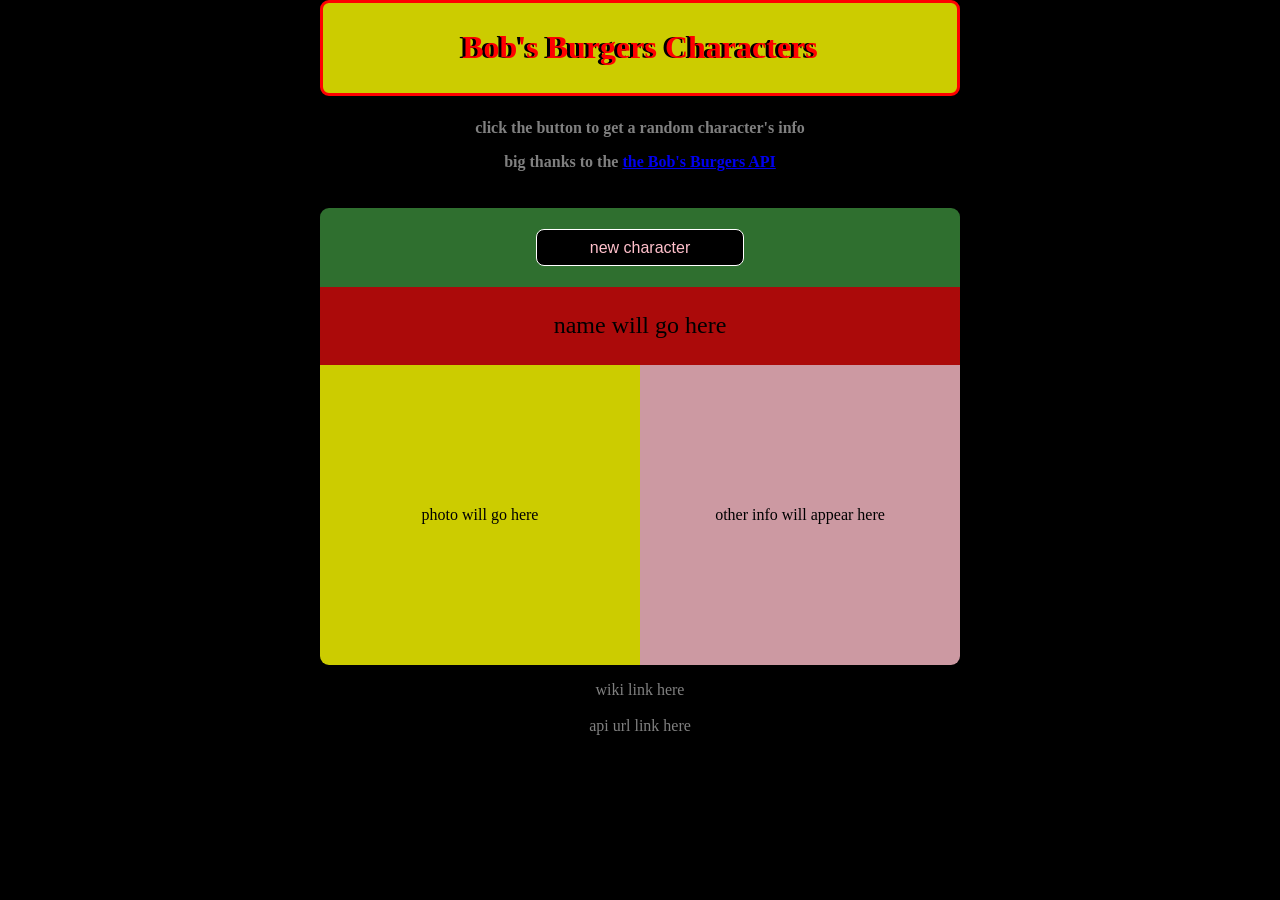
==== index.html @ 9bdfdb31 "renamed main html file" ====
<!DOCTYPE html>
<html lang="en">

<head>
    <meta charset="UTF-8">
    <meta http-equiv="X-UA-Compatible" content="IE=edge">
    <meta name="viewport" content="width=device-width, initial-scale=1.0">
    <title>Bob's Burgers Random Character</title>
    <link rel="stylesheet" href="./bobsBurges.css" />
</head>

<body>
    <div id="container">
        <div id="frame">
            <div id="title">
                <h1>Bob's Burgers Characters</h1>
            </div>
            <div id="subtitle">
                <h4>
                    click the button to get a random character's info
                    <p>big thanks to the <a href="https://www.bobsburgersapi.com/" target="_blank">the Bob's Burgers API</a></p>
                </h4>
                
            </div>
            <div id="buttonDiv">
                <button onclick="userAction()" id="newCharBtn">new character</button>
            </div>

            <div id="name">
                name will go here
            </div>
            <div id="halves">
                <div id="body1">
                    <div id="photoDiv">
                        <img id="photo"> 
                        <p id="photoText">
                            photo will go here
                        </p>
                    </div>
                </div>
                <div id="body2">
                    <p id="otherInfo">
                        other info will appear here
                    </p>
                </div>
            </div>
            <div class="wiki">
                <a id="wikiDiv" target="_blank">
                    wiki link here
                </a>
            </div>
            <br/>
            <div id="urlDiv">
                <a id="urlLink" target="_blank">
                    api url link here
                </a>
            </div>
        </div>
    </div>
    <script src="./bobsBurgers.js"></script>
</body>

</html>
---- bobsBurges.css ----
body {
    background-color: black;
    color: white;
    margin: auto;
    display: flex;
}

#container {
    height: 100vh;
    /* display: flex; */
    margin: auto;
}

#frame {
    height: 99vh;
    margin: auto 0;
    width: 50vw;
    color: black;
}

#title {
    background-color: rgb(255, 255, 0, .8);
    border: solid red 3px;
    text-shadow: -3px 0px black;
    color: red;
    padding: 5px;
    margin-bottom: 2px;
    border-top-left-radius: 9px;
    border-radius: 9px;
}

#subtitle {
    justify-content:center;
    align-items: center;
    align-content: center;
    min-height: 1em;
    background-image: url() ;
    color: gray;
}

#title, #subtitle, #buttonDiv, #name, #photoDiv, #otherInfo, #wikiDiv, #urlDiv {
    justify-content: center;
    display: flex;
    align-items: center;

    text-align: center;
    margin: auto;
    /* display: flex; */
    /* padding: .5em; */
}

#title {
    margin-bottom: 2px;
}

#buttonDiv {
    background-color: rgb(59, 139, 59, .8);
    padding: .3em;
    border-top-left-radius: 9px;
    border-top-right-radius: 9px;
}

#newCharBtn {
    background-color: rgb(0, 0, 0);
    border: solid 1px white;
    border-radius: .5em;
    font-size: 1em;
    padding: .25em;
    width: 13em;
    height: 2.3em;
    margin: 1em;
    color: pink;
}

#newCharBtn:hover {
    background-color: rgb(110, 109, 109);
}

#newCharBtn:active{
    background-color: rgb(198, 195, 195);
}

#name {
    background-color: rgb(214, 13, 13, .8);
    min-height: 2em;
    font-size: 1.5em;
    max-height: 2.5em;
    padding: 15px;
}

#name {
    padding-left: 15px;
    padding-right: 15px;
}

#halves {
    display: flex;
    /* min-height: 4em; */
    /* min-height: 100%; */
}

#body1, #body2 {
    width: 49.999vw;
    height: 300px;
}

#photoDiv {
    background-color: rgb(255, 255, 0, .8);
    min-height: 100%;
    /* min-height: 100%; */
    height: 300px;
    border-bottom-left-radius: 9px;
}

img {
    border-radius: 1em;
    /* max-height: 375px; */
    /* min-height: 375px; */
    height: 100px;
}

#photoText {
    border: none;
}

#otherInfo {
    background-color: rgb(255, 192, 203, .8);
    /* font-size: 1.5em; */
    min-height: 100%;
    border-bottom-right-radius: 9px;
}

#wikiDiv, #urlLink {
    color: gray;
}

.wiki {
    padding-top: 1em;
}

#urlLink {
    padding-bottom: 1em;
}

#wikiDiv:hover, #urlLink:hover {
    color: rgb(42, 41, 41);
}

#wikiDiv:active, #urlLink:active {
    color:red;
}

@media (min-width: 2px){
    #frame{width: 100vw};
}

@media (min-width: 650px){
    #frame{width: 50vw}
}
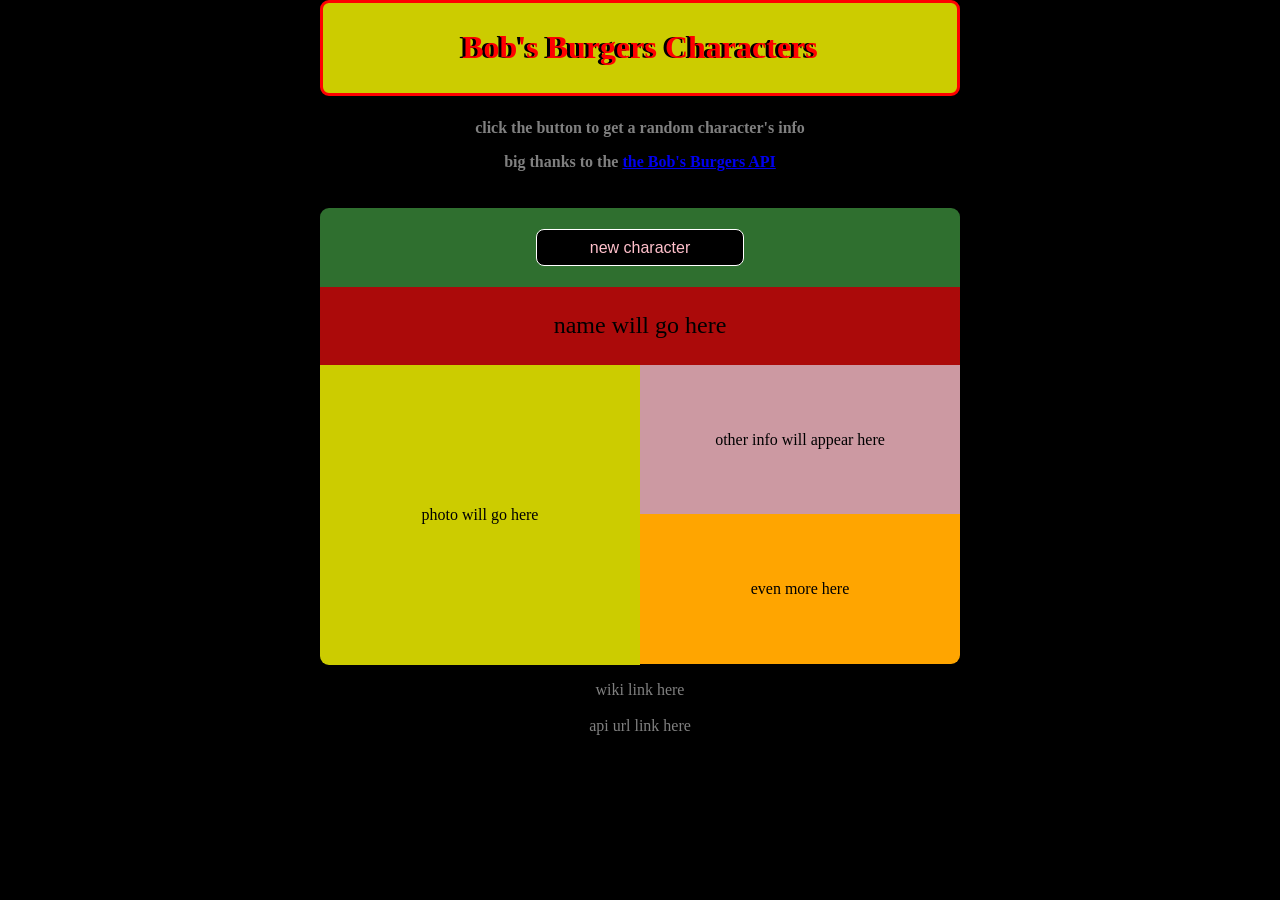
==== commit e279f727: "attempt to have other info on different lines" ====
--- a/index.html
+++ b/index.html
@@ -42,6 +42,12 @@
                     <p id="otherInfo">
                         other info will appear here
                     </p>
+                    <p id="otherInfo2">
+                        even more here
+                    </p>
+                    <p id="otherInfo3">
+                        even further info here 
+                    </p>
                 </div>
             </div>
             <div class="wiki">
--- a/bobsBurges.css
+++ b/bobsBurges.css
@@ -38,7 +38,7 @@
     color: gray;
 }
 
-#title, #subtitle, #buttonDiv, #name, #photoDiv, #otherInfo, #wikiDiv, #urlDiv {
+#title, #subtitle, #buttonDiv, #name, #photoDiv, #otherInfo, #otherInfo2, #wikiDiv, #urlDiv {
     justify-content: center;
     display: flex;
     align-items: center;
@@ -126,8 +126,23 @@
 #otherInfo {
     background-color: rgb(255, 192, 203, .8);
     /* font-size: 1.5em; */
-    min-height: 100%;
+    min-height: 49.9%;
+    max-height: 50%;
+}
+
+#otherInfo2 {
+    background-color: orange;
+    min-height: 49.9%;
+    max-height: 50%;
+    margin: 0;
     border-bottom-right-radius: 9px;
+    
+    justify-content: center;
+    display: flex;
+    align-items: center;
+
+    text-align: center;
+    margin: auto;
 }
 
 #wikiDiv, #urlLink {
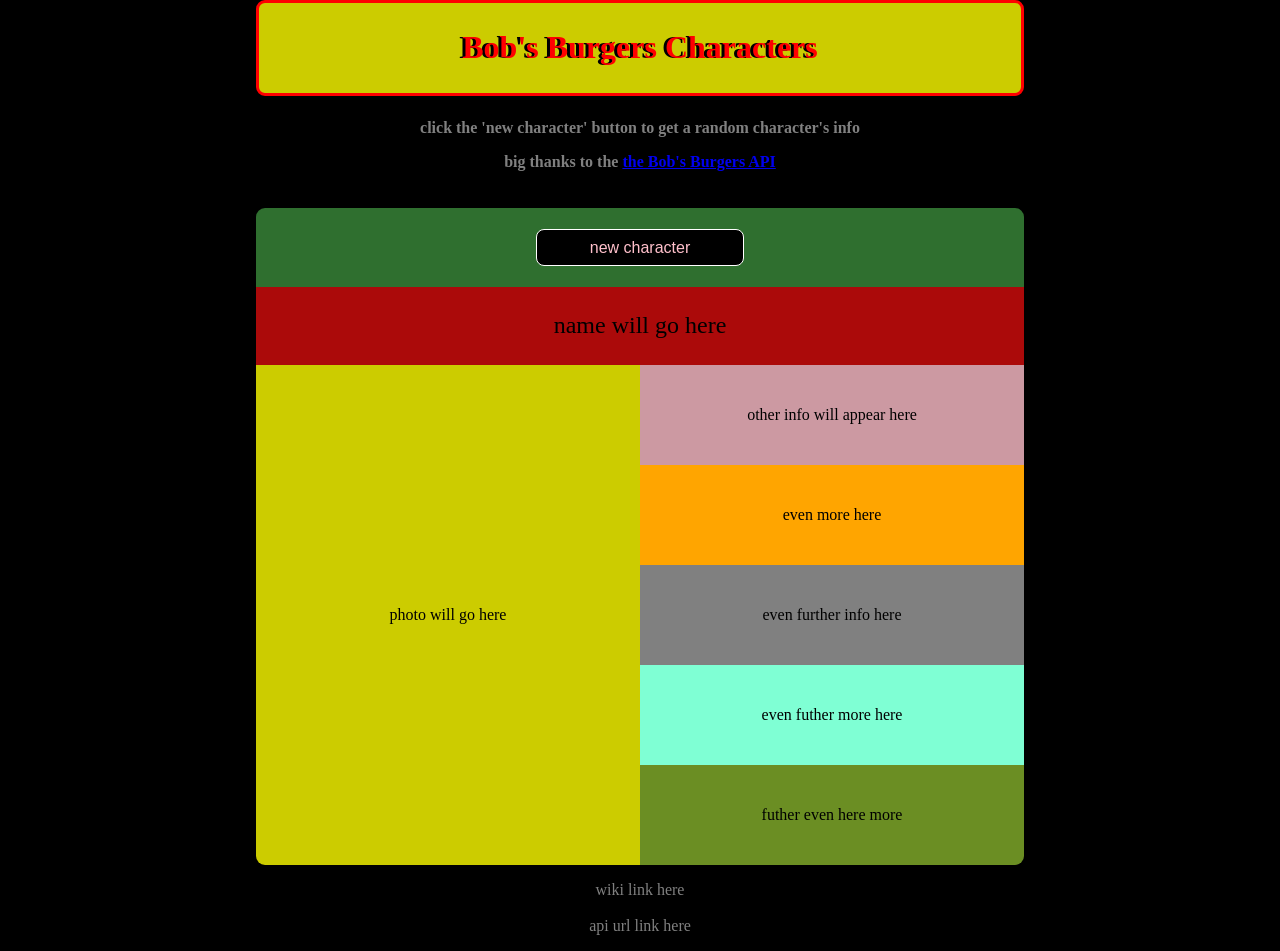
==== commit 0aa39df7: "organized lines, deleted unnecessary lines organized lines to be more readable and have similar line" ====
--- a/index.html
+++ b/index.html
@@ -15,13 +15,14 @@
             <div id="title">
                 <h1>Bob's Burgers Characters</h1>
             </div>
+
             <div id="subtitle">
                 <h4>
-                    click the button to get a random character's info
+                    click the 'new character' button to get a random character's info
                     <p>big thanks to the <a href="https://www.bobsburgersapi.com/" target="_blank">the Bob's Burgers API</a></p>
                 </h4>
-                
             </div>
+
             <div id="buttonDiv">
                 <button onclick="userAction()" id="newCharBtn">new character</button>
             </div>
@@ -29,6 +30,7 @@
             <div id="name">
                 name will go here
             </div>
+
             <div id="halves">
                 <div id="body1">
                     <div id="photoDiv">
@@ -38,24 +40,38 @@
                         </p>
                     </div>
                 </div>
+
                 <div id="body2">
                     <p id="otherInfo">
                         other info will appear here
                     </p>
+
                     <p id="otherInfo2">
                         even more here
                     </p>
+
                     <p id="otherInfo3">
                         even further info here 
                     </p>
+
+                    <p id="otherInfo4">
+                        even futher more here
+                    </p>
+
+                    <p id="otherInfo5">
+                        futher even here more
+                    </p>
                 </div>
             </div>
+
             <div class="wiki">
                 <a id="wikiDiv" target="_blank">
                     wiki link here
                 </a>
             </div>
+
             <br/>
+
             <div id="urlDiv">
                 <a id="urlLink" target="_blank">
                     api url link here
--- a/bobsBurges.css
+++ b/bobsBurges.css
@@ -38,7 +38,7 @@
     color: gray;
 }
 
-#title, #subtitle, #buttonDiv, #name, #photoDiv, #otherInfo, #otherInfo2, #wikiDiv, #urlDiv {
+#title, #subtitle, #buttonDiv, #name, #photoDiv, #otherInfo, #otherInfo2, #otherInfo3, #otherInfo4, #otherInfo5, .wiki, #urlDiv {
     justify-content: center;
     display: flex;
     align-items: center;
@@ -74,10 +74,12 @@
 
 #newCharBtn:hover {
     background-color: rgb(110, 109, 109);
+    cursor: pointer;
 }
 
 #newCharBtn:active{
     background-color: rgb(198, 195, 195);
+    cursor: pointer;
 }
 
 #name {
@@ -101,7 +103,7 @@
 
 #body1, #body2 {
     width: 49.999vw;
-    height: 300px;
+    height: 500px;
 }
 
 #photoDiv {
@@ -123,26 +125,30 @@
     border: none;
 }
 
+#otherInfo, #otherInfo2, #otherInfo3, #otherInfo4, #otherInfo5 {
+    min-height: 19.99999%;
+    max-height: 20%;
+}
+
 #otherInfo {
     background-color: rgb(255, 192, 203, .8);
-    /* font-size: 1.5em; */
-    min-height: 49.9%;
-    max-height: 50%;
 }
 
 #otherInfo2 {
     background-color: orange;
-    min-height: 49.9%;
-    max-height: 50%;
-    margin: 0;
+}
+
+#otherInfo3 {
+    background-color: grey;
+}
+
+#otherInfo4 {
+    background-color: aquamarine;
+}
+
+#otherInfo5{
+    background-color: olivedrab;
     border-bottom-right-radius: 9px;
-    
-    justify-content: center;
-    display: flex;
-    align-items: center;
-
-    text-align: center;
-    margin: auto;
 }
 
 #wikiDiv, #urlLink {
@@ -157,19 +163,25 @@
     padding-bottom: 1em;
 }
 
+.wiki, #urlLink {
+    border-left: 1px, blue;
+}
+
 #wikiDiv:hover, #urlLink:hover {
     color: rgb(42, 41, 41);
+    cursor: pointer;
 }
 
 #wikiDiv:active, #urlLink:active {
     color:red;
+    cursor: pointer;
 }
 
 @media (min-width: 2px){
-    #frame{width: 100vw};
+    #frame{width: 94vw};
 }
 
 @media (min-width: 650px){
-    #frame{width: 50vw}
+    #frame{width: 60vw}
 }
 
